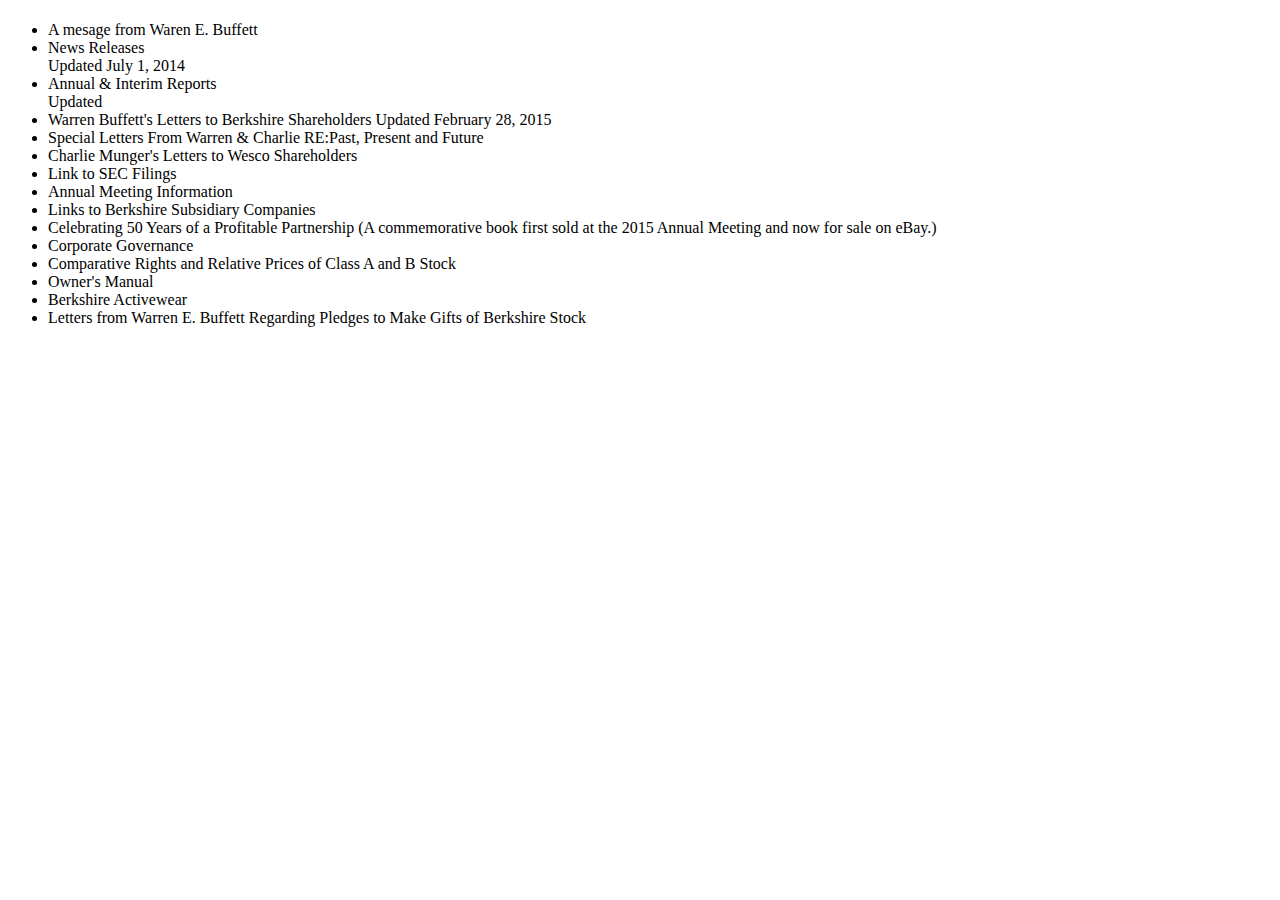
==== week-2/berkshire/my-berkshire-site.html @ e39a4270 "add berkshire" ====
<!DOCTYPE html>

<html>
<body>
<head>
  <title></title>
</head>
<body>
  <h1></h1>
  <p>
    <ul>
      <li>A mesage from Waren E. Buffett</li>
      <li>News Releases</li> Updated July 1, 2014
      <li>Annual & Interim Reports</li>Updated
      <li>Warren Buffett's Letters to Berkshire Shareholders Updated February 28, 2015</li>
      <li>Special Letters From Warren & Charlie RE:Past, Present and Future</li>
      <li>Charlie Munger's Letters to Wesco Shareholders</li>
      <li>Link to SEC Filings</li>
      <li>Annual Meeting Information</li>
      <li>Links to Berkshire Subsidiary Companies
      <li>Celebrating 50 Years of a Profitable Partnership (A commemorative book first sold at the 2015 Annual Meeting and now for sale on eBay.)</li>
      <li>Corporate Governance</li>
      <li>Comparative Rights and Relative Prices of Class A and B Stock</li>
      <li>Owner's Manual</li>
      <li>Berkshire Activewear</li>
      <li>Letters from Warren E. Buffett Regarding Pledges to Make Gifts of Berkshire Stock</li>

    </ul>
  </p>
</body>
</html>
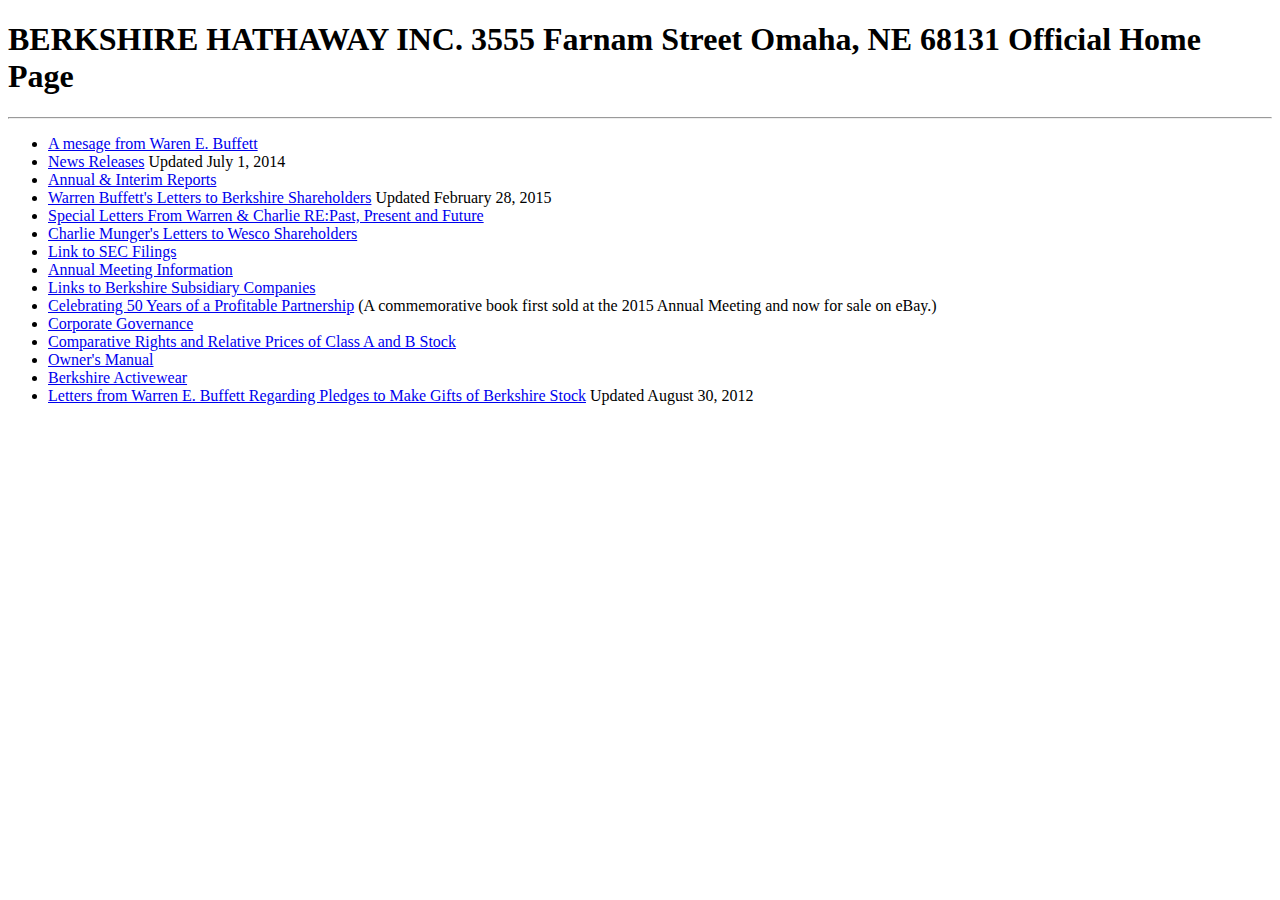
==== commit d3c8db7d: "Adding list and link descripions" ====
--- a/week-2/berkshire/my-berkshire-site.html
+++ b/week-2/berkshire/my-berkshire-site.html
@@ -6,26 +6,28 @@
   <title></title>
 </head>
 <body>
-  <h1></h1>
+  <h1>BERKSHIRE HATHAWAY INC. 3555 Farnam Street Omaha, NE 68131 Official Home Page </h1>
+  <hr>
   <p>
+    <div>
     <ul>
-      <li>A mesage from Waren E. Buffett</li>
-      <li>News Releases</li> Updated July 1, 2014
-      <li>Annual & Interim Reports</li>Updated
-      <li>Warren Buffett's Letters to Berkshire Shareholders Updated February 28, 2015</li>
-      <li>Special Letters From Warren & Charlie RE:Past, Present and Future</li>
-      <li>Charlie Munger's Letters to Wesco Shareholders</li>
-      <li>Link to SEC Filings</li>
-      <li>Annual Meeting Information</li>
-      <li>Links to Berkshire Subsidiary Companies
-      <li>Celebrating 50 Years of a Profitable Partnership (A commemorative book first sold at the 2015 Annual Meeting and now for sale on eBay.)</li>
-      <li>Corporate Governance</li>
-      <li>Comparative Rights and Relative Prices of Class A and B Stock</li>
-      <li>Owner's Manual</li>
-      <li>Berkshire Activewear</li>
-      <li>Letters from Warren E. Buffett Regarding Pledges to Make Gifts of Berkshire Stock</li>
-
+      <li><a href ="#" >A mesage from Waren E. Buffett</a></li>
+      <li><a href ="#" >News Releases</a> Updated July 1, 2014</li>
+      <li><a href ="#" >Annual & Interim Reports</a></li>
+      <li><a href ="#" >Warren Buffett's Letters to Berkshire Shareholders</a> Updated February 28, 2015</li>
+      <li><a href ="#" >Special Letters From Warren & Charlie RE:Past, Present and Future</a></li>
+      <li><a href ="#" >Charlie Munger's Letters to Wesco Shareholders</a></li>
+      <li><a href ="#" >Link to SEC Filings</a></li>
+      <li><a href ="#" >Annual Meeting Information</a></li>
+      <li><a href ="#" >Links to Berkshire Subsidiary Companies</a></li>
+      <li><a href ="#" >Celebrating 50 Years of a Profitable Partnership</a> (A commemorative book first sold at the 2015 Annual Meeting and now for sale on eBay.)</li>
+      <li><a href ="#" >Corporate Governance</a></li>
+      <li><a href ="#" >Comparative Rights and Relative Prices of Class A and B Stock</a></li>
+      <li><a href ="#" >Owner's Manual</a></li>
+      <li><a href ="#" >Berkshire Activewear</a></li>
+      <li><a href ="#" >Letters from Warren E. Buffett Regarding Pledges to Make Gifts of Berkshire Stock</a> Updated August 30, 2012</li>
     </ul>
+  </div>
   </p>
 </body>
 </html>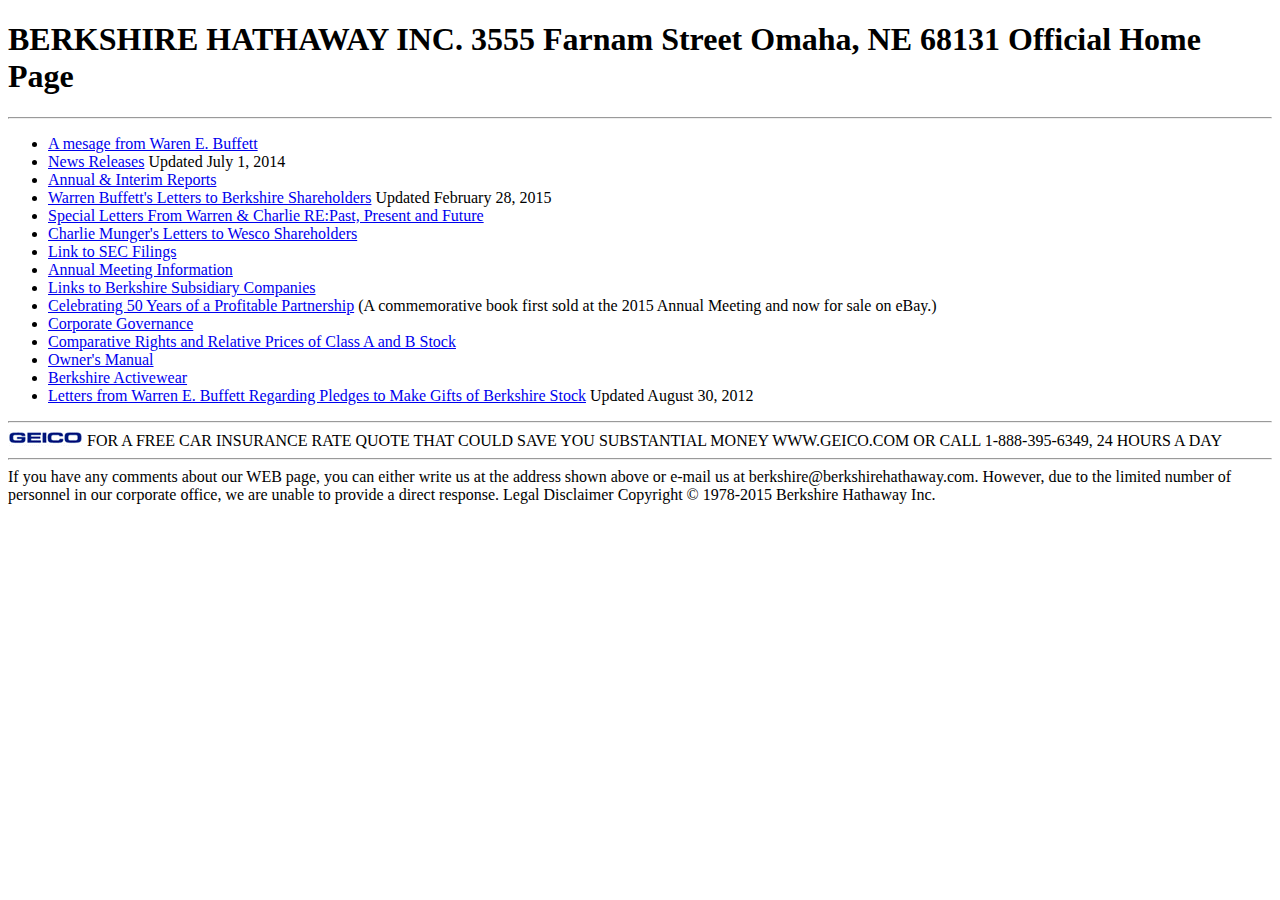
==== commit 0662014e: "Add img file" ====
--- a/week-2/berkshire/my-berkshire-site.html
+++ b/week-2/berkshire/my-berkshire-site.html
@@ -28,6 +28,15 @@
       <li><a href ="#" >Letters from Warren E. Buffett Regarding Pledges to Make Gifts of Berkshire Stock</a> Updated August 30, 2012</li>
     </ul>
   </div>
+  <hr>
+  <img src = "../imgs/geicoimg.gif">
+  FOR A FREE CAR INSURANCE RATE QUOTE THAT COULD SAVE YOU SUBSTANTIAL MONEY
+  WWW.GEICO.COM OR CALL 1-888-395-6349, 24 HOURS A DAY
+  <hr>
+  If you have any comments about our WEB page, you can either write us at the address shown above or e-mail us at berkshire@berkshirehathaway.com. However, due to the limited number of personnel in our corporate office, we are unable to provide a direct response.
+
+  Legal Disclaimer
+  Copyright © 1978-2015 Berkshire Hathaway Inc.
   </p>
 </body>
 </html>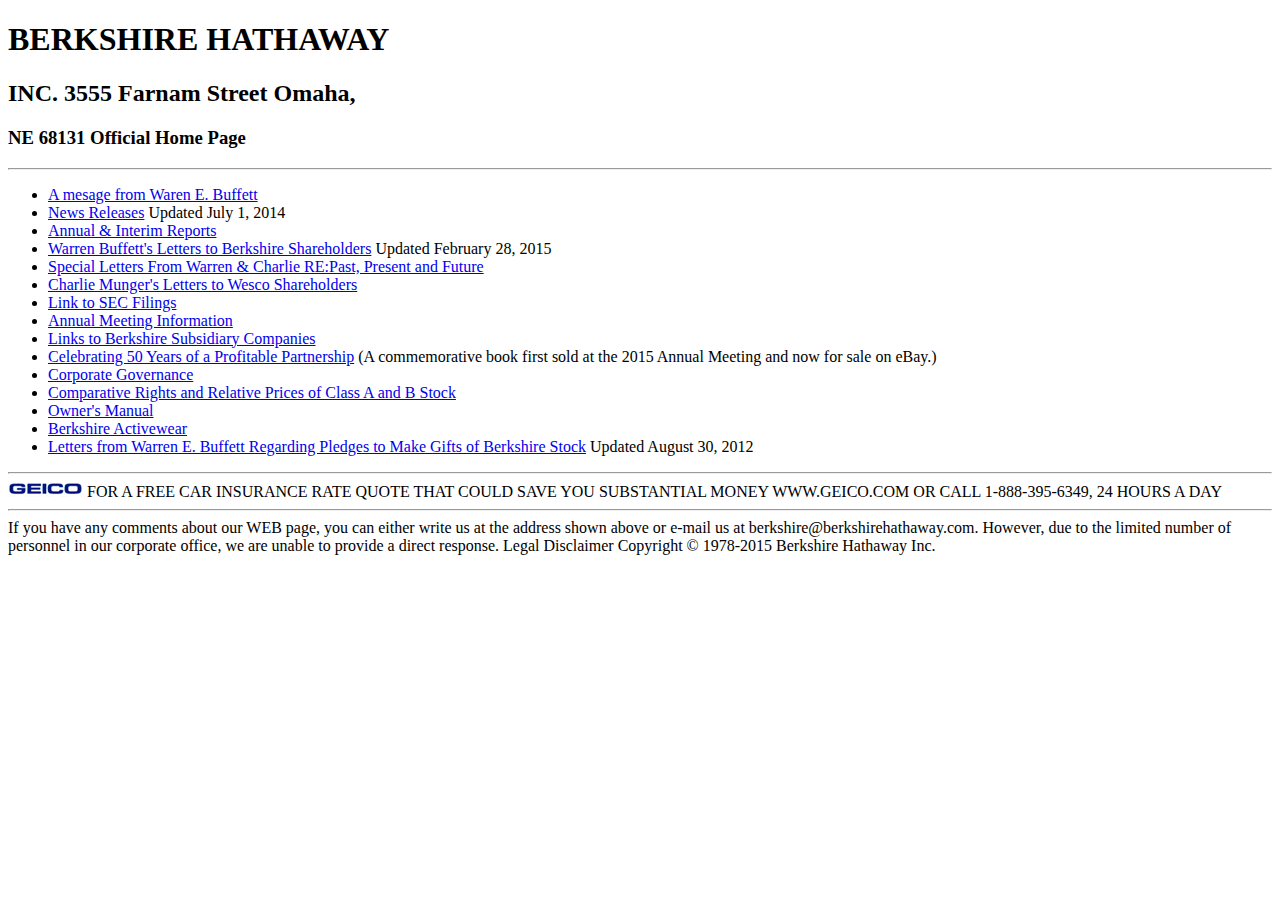
==== commit 26d8042a: "Add a h2 and h3" ====
--- a/week-2/berkshire/my-berkshire-site.html
+++ b/week-2/berkshire/my-berkshire-site.html
@@ -6,7 +6,9 @@
   <title></title>
 </head>
 <body>
-  <h1>BERKSHIRE HATHAWAY INC. 3555 Farnam Street Omaha, NE 68131 Official Home Page </h1>
+  <h1>BERKSHIRE HATHAWAY</h1>
+  <h2>INC. 3555 Farnam Street Omaha,</h2>
+  <h3>NE 68131 Official Home Page </h3>
   <hr>
   <p>
     <div>
@@ -39,4 +41,21 @@
   Copyright © 1978-2015 Berkshire Hathaway Inc.
   </p>
 </body>
-</html>+</html>
+<!--
+- What was it like to translate your previous learning with HTML into an actual site?
+It was fun but also something i had done once before. Its kind of a mezmeorizing process.
+- How was it researching and using semantic HTML5 elements?
+Good, entertaning enough to learn all the new things.
+- How did you do at keeping to best practices (i.e. no formatting in the HTML)
+I guess well... I mean i really jus want to go through and create a css file and change all the stuffs, but i didn't
+- What seems good and bad about HTML?
+Those kind of opptions are damaging to work flow i try not to have them or feed them fuel so I'm not going to answer this.
+- What tricks do you have for remembering how to write HTML?
+Here's what it kind looks like in my head:
+this to start<>
+this to close</>
+'I need <a> link here and links have attrabuites href! '
+
+-->
+
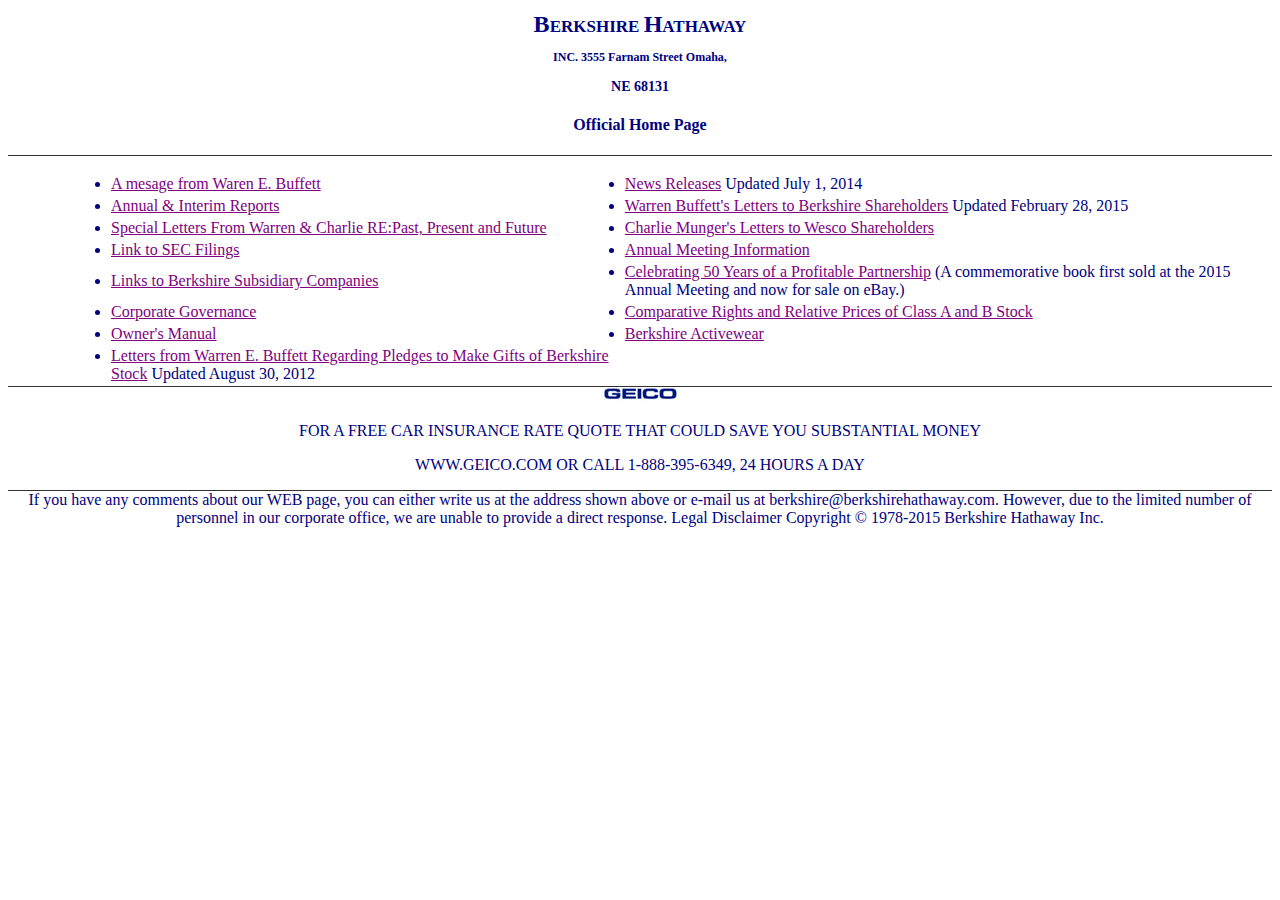
==== commit 78ca89a8: "add css documents and things" ====
--- a/week-2/berkshire/my-berkshire-site.html
+++ b/week-2/berkshire/my-berkshire-site.html
@@ -4,41 +4,88 @@
 <body>
 <head>
   <title></title>
+  <link rel="stylesheet" type="text/css" href="../../week-3/stylesheets/my-berkshire-stylesheet.css ">
 </head>
 <body>
-  <h1>BERKSHIRE HATHAWAY</h1>
+  <h1><span id ='bold'>B</span>ERKSHIRE <span id = 'bold'>H</span>ATHAWAY</h1>
   <h2>INC. 3555 Farnam Street Omaha,</h2>
-  <h3>NE 68131 Official Home Page </h3>
-  <hr>
+  <h3>NE 68131</h3>
+  <h4>Official Home Page </h4>
+  <div class="line-separator"></div>
   <p>
-    <div>
-    <ul>
-      <li><a href ="#" >A mesage from Waren E. Buffett</a></li>
-      <li><a href ="#" >News Releases</a> Updated July 1, 2014</li>
-      <li><a href ="#" >Annual & Interim Reports</a></li>
-      <li><a href ="#" >Warren Buffett's Letters to Berkshire Shareholders</a> Updated February 28, 2015</li>
-      <li><a href ="#" >Special Letters From Warren & Charlie RE:Past, Present and Future</a></li>
-      <li><a href ="#" >Charlie Munger's Letters to Wesco Shareholders</a></li>
-      <li><a href ="#" >Link to SEC Filings</a></li>
-      <li><a href ="#" >Annual Meeting Information</a></li>
-      <li><a href ="#" >Links to Berkshire Subsidiary Companies</a></li>
-      <li><a href ="#" >Celebrating 50 Years of a Profitable Partnership</a> (A commemorative book first sold at the 2015 Annual Meeting and now for sale on eBay.)</li>
-      <li><a href ="#" >Corporate Governance</a></li>
-      <li><a href ="#" >Comparative Rights and Relative Prices of Class A and B Stock</a></li>
-      <li><a href ="#" >Owner's Manual</a></li>
-      <li><a href ="#" >Berkshire Activewear</a></li>
-      <li><a href ="#" >Letters from Warren E. Buffett Regarding Pledges to Make Gifts of Berkshire Stock</a> Updated August 30, 2012</li>
-    </ul>
+  <div>
+    <table>
+        <ul>
+          <tr>
+          <td>
+            <li><a href ="#" >A mesage from Waren E. Buffett</a></li>
+          </td>
+          <td>
+            <li><a href ="#" >News Releases</a> Updated July 1, 2014</li>
+          </td>
+          </tr>
+          <tr>
+          <td>
+            <li><a href ="#" >Annual & Interim Reports</a></li>
+          </td>
+          <td>
+            <li><a href ="#" >Warren Buffett's Letters to Berkshire Shareholders</a> Updated February 28, 2015</li>
+          </td>
+          </tr>
+          <tr>
+          <td>
+            <li><a href ="#" >Special Letters From Warren & Charlie RE:Past, Present and Future</a></li>
+          </td>
+          <td>
+            <li><a href ="#" >Charlie Munger's Letters to Wesco Shareholders</a></li>
+          </td>
+        </tr>
+        <tr>
+          <td>
+            <li><a href ="#" >Link to SEC Filings</a></li>
+          </td>
+           <td>
+            <li><a href ="#" >Annual Meeting Information</a></li>
+          </td>
+          </tr>
+          <tr>
+          <td>
+            <li><a href ="#" >Links to Berkshire Subsidiary Companies</a></li> </td>
+          </td>
+          <td>
+            <li><a href ="#" >Celebrating 50 Years of a Profitable Partnership</a> (A commemorative book first sold at the 2015 Annual Meeting and now for sale on eBay.)</li> </td>
+          </tr>
+          <tr>
+          <td>
+            <li><a href ="#" >Corporate Governance</a></li> </td>
+
+          <td>
+            <li><a href ="#" >Comparative Rights and Relative Prices of Class A and B Stock</a></li> </td>
+            </tr>
+          <tr>
+          <td>
+            <li><a href ="#" >Owner's Manual</a></li> </td>
+
+          <td>
+            <li><a href ="#" >Berkshire Activewear</a></li> </td>
+             </tr>
+            <td>
+            <li><a href ="#" >Letters from Warren E. Buffett Regarding Pledges to Make Gifts of Berkshire Stock</a> Updated August 30, 2012</li> </td>
+
+        </ul>
+    </table>
   </div>
-  <hr>
+<div class="line-separator"></div>
+ <footer>
   <img src = "../imgs/geicoimg.gif">
-  FOR A FREE CAR INSURANCE RATE QUOTE THAT COULD SAVE YOU SUBSTANTIAL MONEY
-  WWW.GEICO.COM OR CALL 1-888-395-6349, 24 HOURS A DAY
-  <hr>
+  <p>FOR A FREE CAR INSURANCE RATE QUOTE THAT COULD SAVE YOU SUBSTANTIAL MONEY</p>
+  <p>WWW.GEICO.COM OR CALL 1-888-395-6349, 24 HOURS A DAY</p>
+<div class="line-separator"></div>
   If you have any comments about our WEB page, you can either write us at the address shown above or e-mail us at berkshire@berkshirehathaway.com. However, due to the limited number of personnel in our corporate office, we are unable to provide a direct response.
 
   Legal Disclaimer
   Copyright © 1978-2015 Berkshire Hathaway Inc.
+</footer>
   </p>
 </body>
 </html>
--- a/week-3/stylesheets/my-berkshire-stylesheet.css
+++ b/week-3/stylesheets/my-berkshire-stylesheet.css
@@ -0,0 +1,49 @@
+* {
+  color: #000080;
+  background-color: #ffffff;
+}
+
+a {
+  color: #800080;
+}
+
+a:visited {
+  color: #ff0000;
+}
+
+.description {
+  font-size: 9px;
+  color: black;
+}
+h1{
+  font-size: 17px;
+  text-align: center;
+}
+h2{
+  font-size: 12px;
+  text-align: center;
+}
+h3{
+  font-size: 14px;
+  text-align: center;
+}
+h4{
+  font-size: 16px;
+  text-align: center;
+}
+#bold {
+  font-size: 24px;
+  text-align: center;
+}
+
+table {
+  padding-left: 100px;
+}
+
+.line-separator{
+  border-bottom:1px solid #313030;
+}
+
+footer{
+  text-align: center;
+}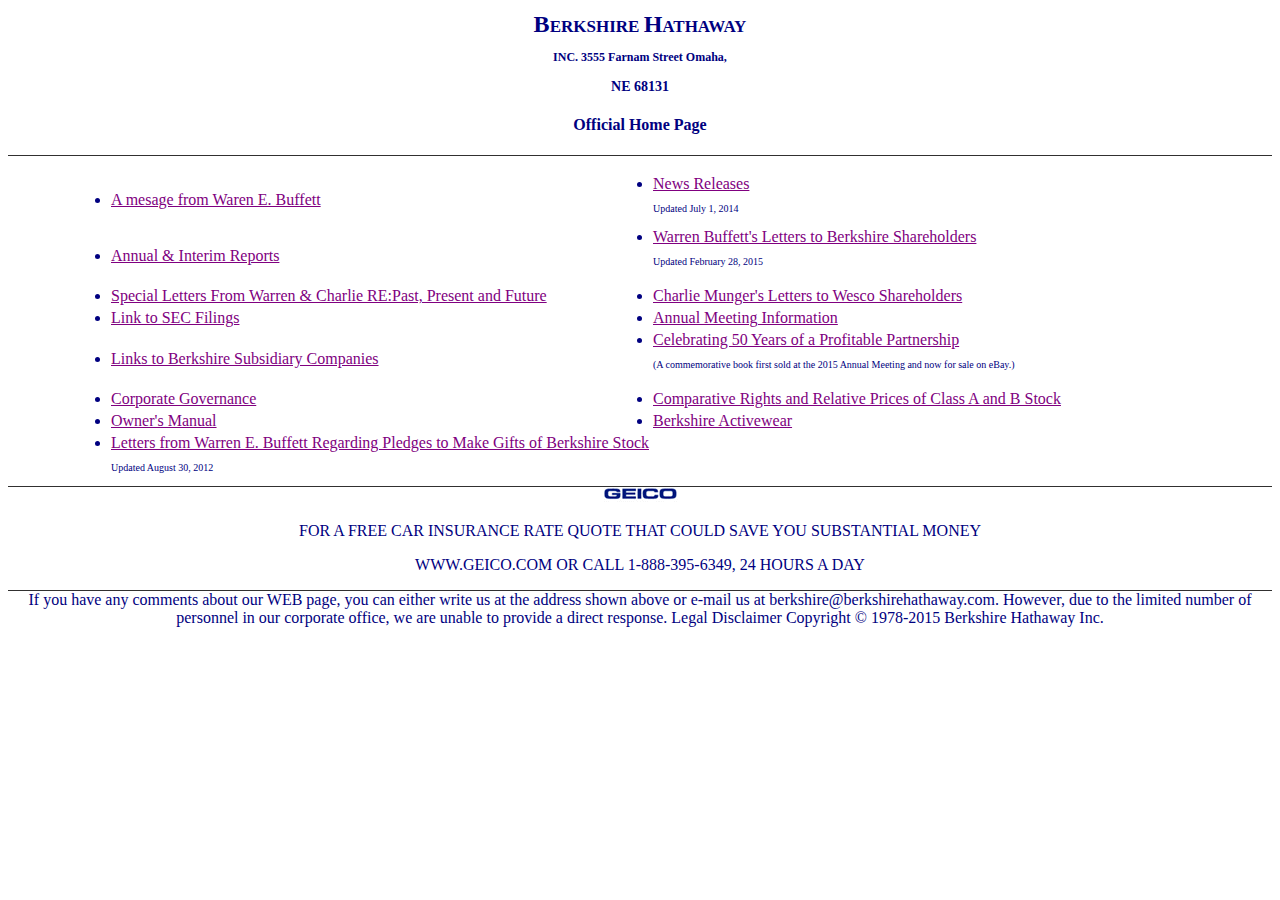
==== commit 6e930e6d: "edit file" ====
--- a/week-2/berkshire/my-berkshire-site.html
+++ b/week-2/berkshire/my-berkshire-site.html
@@ -7,10 +7,12 @@
   <link rel="stylesheet" type="text/css" href="../../week-3/stylesheets/my-berkshire-stylesheet.css ">
 </head>
 <body>
-  <h1><span id ='bold'>B</span>ERKSHIRE <span id = 'bold'>H</span>ATHAWAY</h1>
-  <h2>INC. 3555 Farnam Street Omaha,</h2>
-  <h3>NE 68131</h3>
-  <h4>Official Home Page </h4>
+  <header>
+    <h1 class = "pad"><span id ='bold'>B</span>ERKSHIRE <span id = 'bold'>H</span>ATHAWAY</h1>
+    <h2 class = "pad">INC. 3555 Farnam Street Omaha,</h2>
+    <h3 class = "pad">NE 68131</h3>
+    <h4>Official Home Page </h4>
+  </header>
   <div class="line-separator"></div>
   <p>
   <div>
@@ -21,7 +23,7 @@
             <li><a href ="#" >A mesage from Waren E. Buffett</a></li>
           </td>
           <td>
-            <li><a href ="#" >News Releases</a> Updated July 1, 2014</li>
+            <li><a href ="#" >News Releases</a> <p class = "descrption">Updated July 1, 2014</p></li>
           </td>
           </tr>
           <tr>
@@ -29,12 +31,12 @@
             <li><a href ="#" >Annual & Interim Reports</a></li>
           </td>
           <td>
-            <li><a href ="#" >Warren Buffett's Letters to Berkshire Shareholders</a> Updated February 28, 2015</li>
+            <li><a href ="#" >Warren Buffett's Letters to Berkshire Shareholders</a> <p class = "descrption">Updated February 28, 2015</li></p>
           </td>
           </tr>
           <tr>
           <td>
-            <li><a href ="#" >Special Letters From Warren & Charlie RE:Past, Present and Future</a></li>
+            <li><a href ="#" > Special Letters From Warren & Charlie RE:Past, Present and Future</a></li>
           </td>
           <td>
             <li><a href ="#" >Charlie Munger's Letters to Wesco Shareholders</a></li>
@@ -53,7 +55,8 @@
             <li><a href ="#" >Links to Berkshire Subsidiary Companies</a></li> </td>
           </td>
           <td>
-            <li><a href ="#" >Celebrating 50 Years of a Profitable Partnership</a> (A commemorative book first sold at the 2015 Annual Meeting and now for sale on eBay.)</li> </td>
+            <li><a href ="#" >Celebrating 50 Years of a Profitable Partnership</a> <p class = "descrption">(A commemorative book first sold at the 2015 Annual Meeting and now for sale on eBay.)</li></p>
+          </td>
           </tr>
           <tr>
           <td>
@@ -70,7 +73,8 @@
             <li><a href ="#" >Berkshire Activewear</a></li> </td>
              </tr>
             <td>
-            <li><a href ="#" >Letters from Warren E. Buffett Regarding Pledges to Make Gifts of Berkshire Stock</a> Updated August 30, 2012</li> </td>
+            <li><a href ="#" >Letters from Warren E. Buffett Regarding Pledges to Make Gifts of Berkshire Stock</a><p class = "descrption"> Updated August 30, 2012</p></li>
+          </td>
 
         </ul>
     </table>
--- a/week-3/stylesheets/my-berkshire-stylesheet.css
+++ b/week-3/stylesheets/my-berkshire-stylesheet.css
@@ -39,11 +39,33 @@
 table {
   padding-left: 100px;
 }
+.descrption {
+  font-size: 10px;
+}
 
 .line-separator{
   border-bottom:1px solid #313030;
 }
+.pad{
+  padding-bottom: 0px;
 
+}
 footer{
   text-align: center;
-}+}
+
+/*
+--What is important to know when linking an external file (like a stylesheet) to an HTML file?
+../ Remember if you are in a different directory that you have to get out and then go down into the other directory's before accessing the file.
+
+--What tricks did you use to help you with positioning? How hard was it to get the site as you wanted it?
+So hard to not continue after paring to work on it but i must move on. As far as getting it aligned not so hard. I've worked with graphics so i have an idea on how to get things aligned on the screen.
+--What CSS did you use to modify the element style (like size, color, etc.)
+so as you can see above: Padding, text-align, font-size, color;
+
+--Did you modify the HTML to include classes or ids? If so, which did you choose and why? If you didn't, how would you know which one to add to your HTML?
+Yes we used both classes and id's. We did this so that we could save time rather the just being listing off the position of the specific element we wanted to change.
+
+--When you compared your site to the actual code base, which do you think had cleaner code that followed best practices and why?
+Are site of course followed best practices. Theirs had the css in bedded in the html.
+*/
